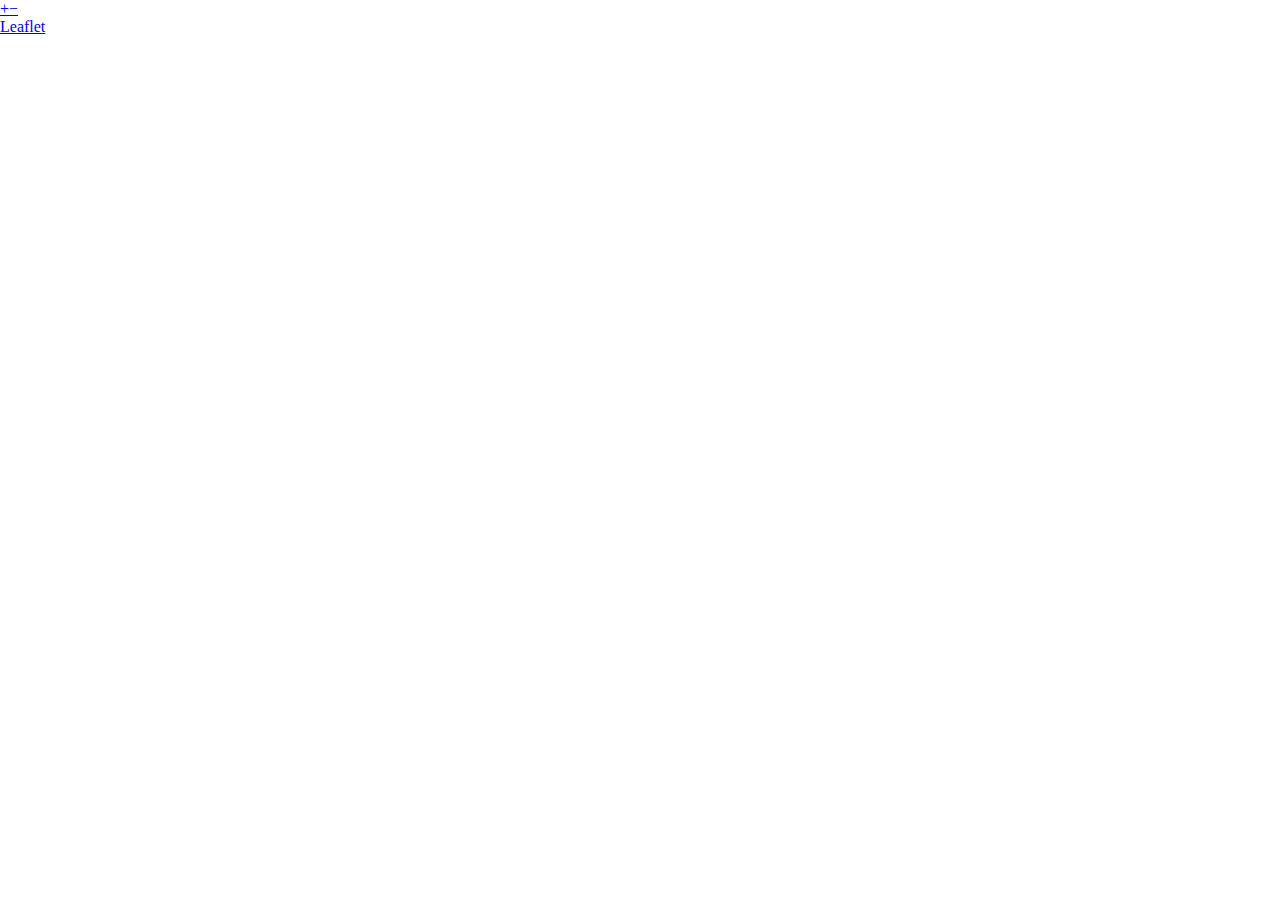
==== weathermap/index.html @ dd7e4961 "Initial commit" ====
<!DOCTYPE html>
    <head>
        <meta charset="utf-8">
        <meta http-equiv="X-UA-Compatible" content="IE=edge,chrome=1">
        <title></title>
        <meta name="description" content="">
        <meta name="viewport" content="width=device-width">

        <title>Weather map</title>

        <link rel="stylesheet" href="css/style.css">
        

        <link rel="stylesheet" href="http://cdnjs.cloudflare.com/ajax/libs/highlight.js/8.4/styles/default.min.css" />
        <link rel="stylesheet" href="https://cdnjs.cloudflare.com/ajax/libs/leaflet/1.0.0-rc.2/leaflet.css" />
        <link rel="stylesheet" href="https://cdnjs.cloudflare.com/ajax/libs/leaflet.fullscreen/1.4.2/Control.FullScreen.min.css" />
        <link rel="stylesheet" href="css/dist/leaflet.timedimension.control.min.css" />

        <script src="https://ajax.googleapis.com/ajax/libs/jquery/3.3.1/jquery.min.js"></script>
        <script type="text/javascript" src="js/leaflet.js"></script>
        <script type="text/javascript" src="https://cdnjs.cloudflare.com/ajax/libs/leaflet.fullscreen/1.4.2/Control.FullScreen.min.js"></script>
        <script type="text/javascript" src="js/NonTiledLayer.js"></script>
        <script type="text/javascript" src="https://cdn.rawgit.com/nezasa/iso8601-js-period/master/iso8601.min.js"></script>
        <script type="text/javascript" src="js/leaflet.timedimension.js"></script>
        <script type="text/javascript" src="js/leaflet.timedimension.util.js"></script>
        <script type="text/javascript" src="js/leaflet.timedimension.layer.js"></script>
        <script type="text/javascript" src="js/leaflet.timedimension.layer.wms.js"></script>
        <script type="text/javascript" src="js/leaflet.timedimension.player.js"></script>
        <script type="text/javascript" src="js/leaflet.timedimension.control.js"></script>

        
    </head>
    <body>
        <div id="legend-container"></div>
        <div id="map" class="map"></div>
                                                
    </body>

    <!-- my code -->
    <script type="text/javascript" src="map-config.js"></script>
    <script type="text/javascript" src="js/main.js"></script>

    <script>
        var graph = fmi.weather.weatherMap;
    </script>

        

</html>
---- weathermap/css/style.css ----
html, body, .map{
    width: 100%;
    height: 100%;
    margin: 0;
}

.legend {
    width: 150px;
    height: 150px;
    float: right;
    z-index: 1000;
    position: relative;
    top: 0px;
}

#legend-container {
    position: fixed;
    top: 130px;
    left: 50px;

    width:100px;
    height:100px;

    z-index: 10000000;
}
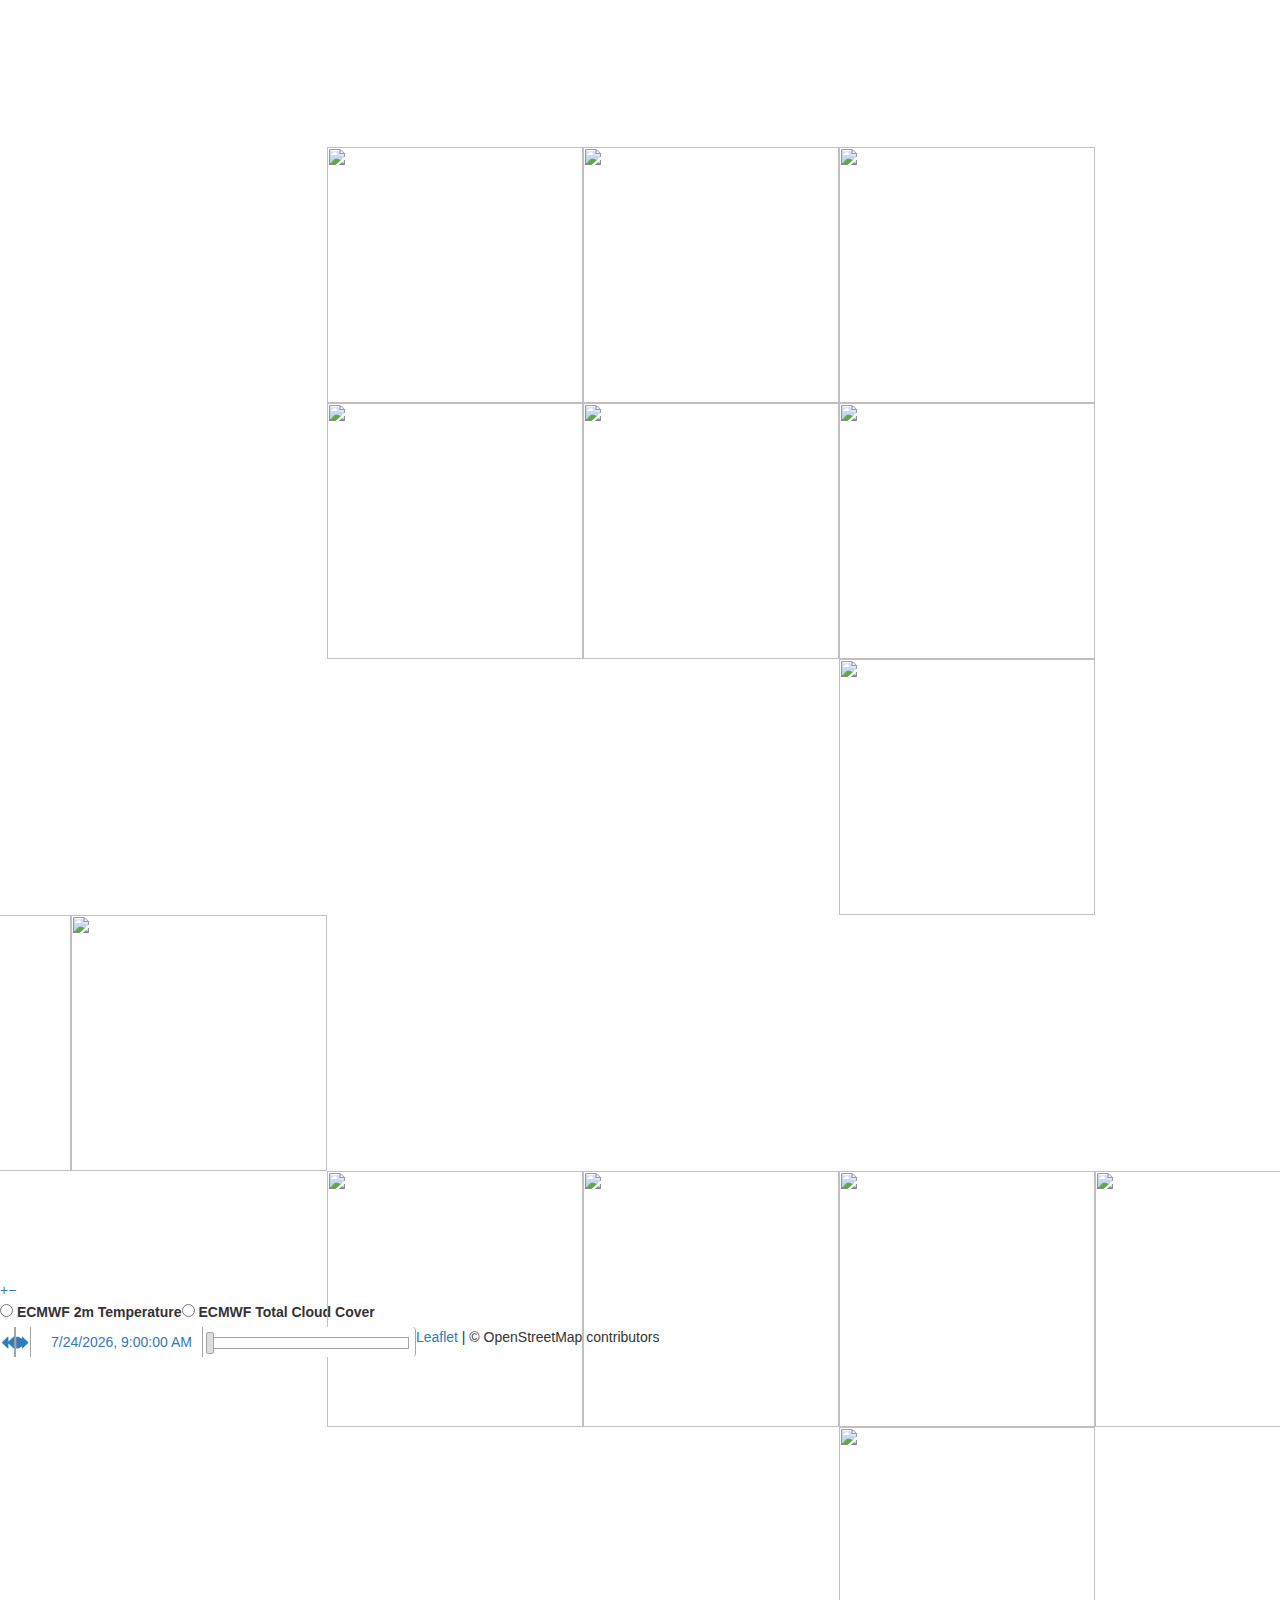
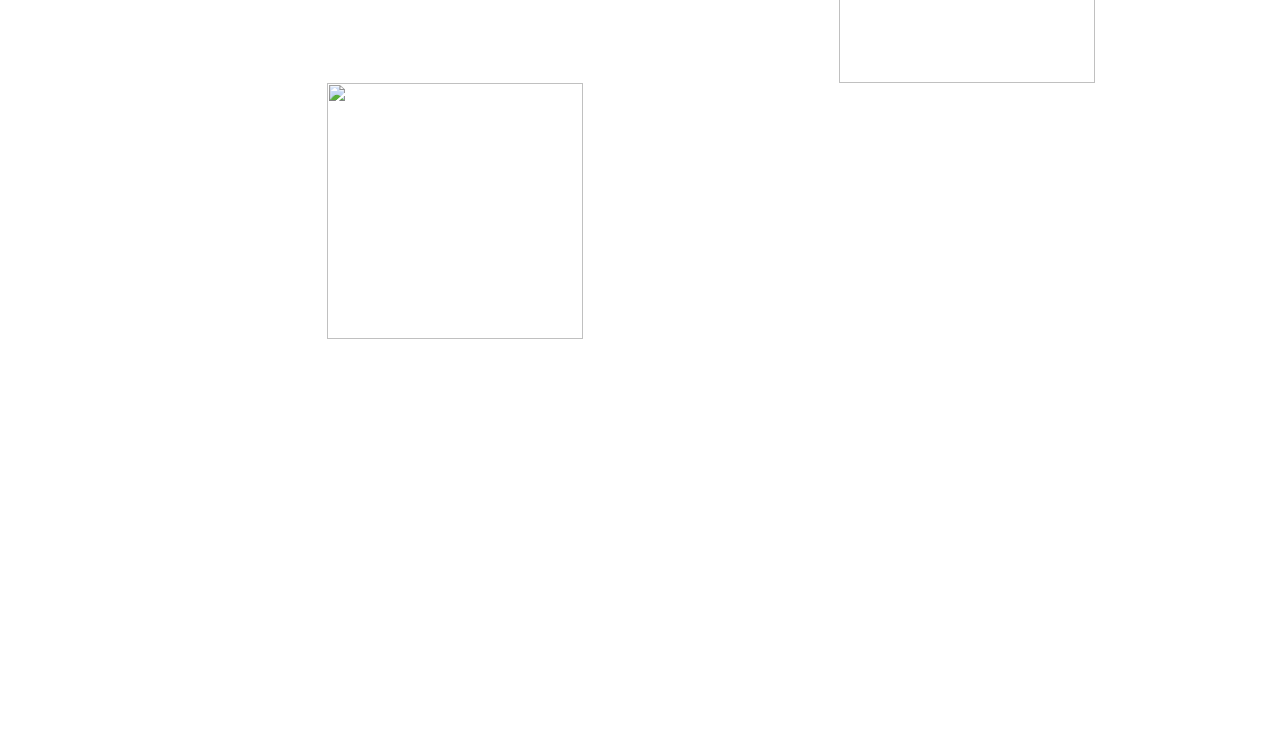
==== commit 7bcde4eb: "Revival" ====
--- a/weathermap/index.html
+++ b/weathermap/index.html
@@ -15,12 +15,14 @@
         <link rel="stylesheet" href="https://cdnjs.cloudflare.com/ajax/libs/leaflet/1.0.0-rc.2/leaflet.css" />
         <link rel="stylesheet" href="https://cdnjs.cloudflare.com/ajax/libs/leaflet.fullscreen/1.4.2/Control.FullScreen.min.css" />
         <link rel="stylesheet" href="css/dist/leaflet.timedimension.control.min.css" />
+        <link href="https://maxcdn.bootstrapcdn.com/bootstrap/3.0.0/css/bootstrap.min.css" rel="stylesheet">
+
 
         <script src="https://ajax.googleapis.com/ajax/libs/jquery/3.3.1/jquery.min.js"></script>
         <script type="text/javascript" src="js/leaflet.js"></script>
         <script type="text/javascript" src="https://cdnjs.cloudflare.com/ajax/libs/leaflet.fullscreen/1.4.2/Control.FullScreen.min.js"></script>
         <script type="text/javascript" src="js/NonTiledLayer.js"></script>
-        <script type="text/javascript" src="https://cdn.rawgit.com/nezasa/iso8601-js-period/master/iso8601.min.js"></script>
+        <script type="text/javascript" src="js/iso8601.js"></script>
         <script type="text/javascript" src="js/leaflet.timedimension.js"></script>
         <script type="text/javascript" src="js/leaflet.timedimension.util.js"></script>
         <script type="text/javascript" src="js/leaflet.timedimension.layer.js"></script>
